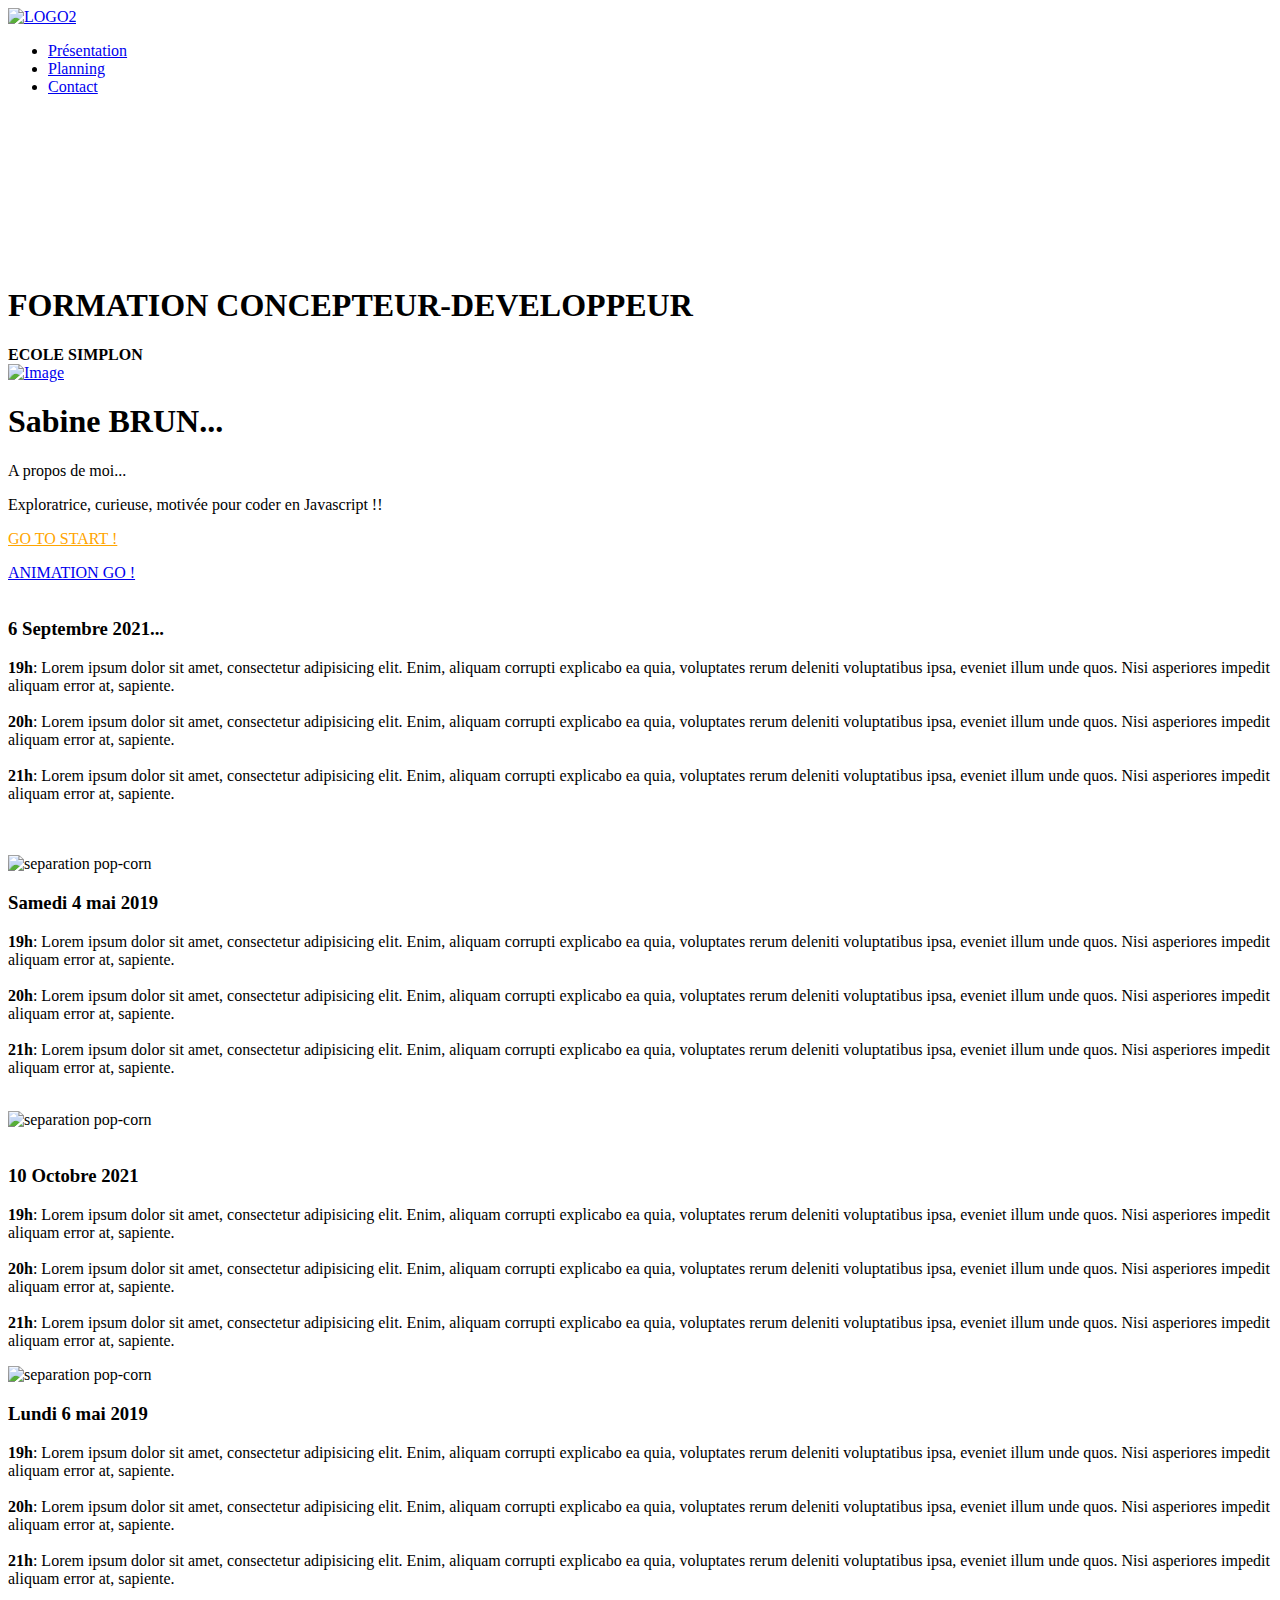
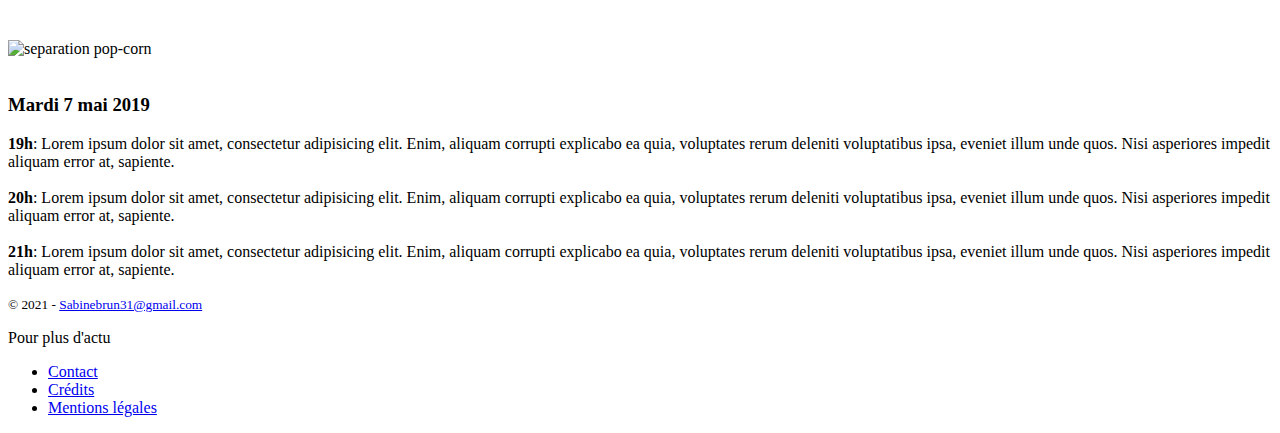
==== index.html @ 503cbb40 "Add files via upload" ====
<!DOCTYPE html>
<html lang="fr">

<head>
    <meta charset="UTF-8" />
    <title> Site Sabine BRUN</title>
<meta http-equiv="X-UA-Compatible" content="IE=edge">


    <!--- lien vers feuilles de style, normalize: pour mettre les parametres des navigateurs à zéro--->

    <link rel="stylesheet" href="https://use.fontawesome.com/releases/v5.7.1/css/all.css" integrity="sha384-fnmOCqbTlWIlj8LyTjo7mOUStjsKC4pOpQbqyi7RrhN7udi9RwhKkMHpvLbHG9Sr" crossorigin="anonymous">

    <!--    script bootstrap-->

    <link rel="stylesheet" href="https://stackpath.bootstrapcdn.com/bootstrap/4.3.0/css/bootstrap.min.css" integrity="sha384-PDle/QlgIONtM1aqA2Qemk5gPOE7wFq8+Em+G/hmo5Iq0CCmYZLv3fVRDJ4MMwEA" crossorigin="anonymous">

    <link rel="stylesheet" type="text/css" href="https://cdn.jsdelivr.net/npm/cookieconsent@3/build/cookieconsent.min.css" />


    <!----csript pour les icones--->

    <meta name="viewport" content="width=device-width, initial-scale=1.0" />
    <link href="css/bootstrap.min.css" rel="stylesheet">
	<link href="styles/main.css" rel="stylesheet">
	
    <link rel="stylesheet" href="css/blog_style.css">
    
    <!--[if lt IE 9]>
 <script
src="https://cdnjs.cloudflare.com/ajax/libs/html5shiv/3.7.3/html5shiv.min.js">
</script>

<![endif]-->



    <link rel="stylesheet" href="css/blog_style.css" />

<script src="https://cdn.jsdelivr.net/npm/cookieconsent@3/build/cookieconsent.min.js"></script>

</head>

<body .index>

    <!------------------------------------------  *** HEADER / background *** ---------------------------------------------------->



    <!------------------------------------------  ** MENU FIXE/ conteneur ** ---------------------------------------------------->

    <header>

        <div class="headerfixe container">



            <div class="row">


                <!--     logo gauche      -->
                <nav class="col" id="headerlogo">
                    <a href="#"><img class="bouton1" src="./IMG/logosabinebrun.png" alt="LOGO2" height="50" title="Accueil"></a>
                </nav>

                <!--menu-->
                <div class="col">
                    <nav id="menu">
                        <ul class="flex">
                            <li class="actif"><a href="presentation.html">
                                    Présentation
                                </a></li>

                            <li><a href="Portfolio.html">
                                    Planning
                                </a>
                            </li>

                            <li><a href="contact.html">
                            Contact
                            </a></li>

                           
                        </ul>

                    </nav>


                </div>
            </div>

        </div>

        <!------------------------------------------ ** EN TETE ACCUEIL/ conteneur ** ---------------------------------------------------->




        <div class="container fond-video">
<div class="row">

            <!--     video  -->

            <video loop="true" autoplay="true" control muted>
                <source src="video/Ink.mp4" type="video/mp4"/>
            </video>


            <!--      texte sur video  -->

            <div class="col-8 entete titre ">


                <h1 id="toulouse">FORMATION CONCEPTEUR-DEVELOPPEUR</h1>

                <strong id="edition2019">ECOLE SIMPLON</strong><br>
               

            </div>

</div>
        </div>

    </header>
<!--

    -------------------------------INTRO ** --------------------------------------------------
-->

    <div class=" col-12 intro container">
        <div class="row introtexte">
        

                
 
			<div class="profile-page">
				<div class="wrapper">
					<!--------<div class="page-header page-header-small" filter-color="black">
						<div class="page-header-image" data-parallax="true" style="background-image: url('images/TOULOUSE/TOULOUSE1NOIRBLANC.png');"></div>
						<div class="container">------>
							<div class="content-center">
								<div class="cc-profile-image"><a href="#"><img src="./IMG/portrait-sABINE-JPEG.jpg" alt="Image" /></a></div>
								
            <h1>Sabine BRUN... </h1>
								<div class="h2 title">A propos de moi...</div>
								<p class="category text-white sous-logo">Exploratrice, curieuse, motivée pour coder en Javascript !!</p>
								<p class="category text-white">  <a style="color:orange;" class="bouton-stage smooth-scroll" href="#apropos">GO TO START ! </a></p>
								<a target="_blank" class="btn btn-primary" href="./video/Portraitparticules.mp4" data-aos="zoom-in" data-aos-anchor="data-aos-anchor">ANIMATION GO !</a>
							</div>
						</div>
						<!--LOGO RESEAUX SOCIAUX     -->
						<!-----<div class="section">
							<div class="container">
								<div class="button-container"><a class="btn btn-default btn-round btn-lg btn-icon" href="https://www.linkedin.com/in/sabine-brun-38a493120/" rel="tooltip" title="Mon Linkedin" target="_blank"><i style="margin-top: 10px; font-size:35px;" class="fab fa-linkedin"></i></a></div>
							</div>
						</div>---->
					</div>
			
			</div>
    </div>
			<!-------<div class="section" id="apropos">
				<div class="container">
					<div class="card" data-aos="fade-up" data-aos-offset="10">
						<div class="row">
							<div class="col-lg-6 col-md-12">
								<div class="card-body">
									<div class="h4 mt-0 title">À Propos de moi ...</div>
									<p>Bonjour ! Je suis Sabine BRUN-AOUDIA, je viens d'obtenir mon diplôme de niveau III, en tant qu'infographiste, métiers du webdesign avec AP FORMATION.</p>
								
									<p>Au terme de cette formation, j'ai acquis des compétences en :
									</p>
									<p>
										<strong> HTML5, CSS3, Bootstrap, Wordpress, Prestashop, Javascript, SQL/mySQL, PHP, Java Script, SEO-SMO Réseaux Sociaux</strong></p>

								</div>
							</div>
							<div class="col-lg-6 col-md-12">
								<div class="card-body">
									<div class="h4 mt-0 title">Recherche d'un nouvel emploi en Développement WEB, création de sites Web</div>
									
									<div class="h4 mt-0 title">Coordonnées</div>
									<div class="row">
										<div class="col-sm-4"><strong class="text-uppercase">Age:</strong></div>
										<div class="col-sm-8">46</div>
									</div>
									<div class="row mt-3">
										<div class="col-sm-4"><strong class="text-uppercase">Email:</strong></div>
										<div class="col-sm-8">sabinebrun31@gmail.com</div>
									</div>
									<div class="row mt-3">
										<div class="col-sm-4"><strong class="text-uppercase">Tel:</strong></div>
										<div class="col-sm-8">06 24 17 78 54</div>
									</div>
									<div class="row mt-3">
										<div class="col-sm-4"><strong class="text-uppercase">Adresse:</strong></div>
										<div class="col-sm-8">31770 COLOMIERS</div>
									</div>
                                 
								</div>
							</div>
						</div>
					</div>
				</div>
			</div>
			<div class="section" id="competences">
				<div class="container">
					<div class="h4 text-center mb-4 title">Compétences</div>
					<div class="card" data-aos="fade-up" data-aos-anchor-placement="top-bottom">
						<div class="card-body">
							<div class="row">
								<div class="col-md-6">
									<div class="progress-container progress-primary"><span class="progress-badge">HTML5</span>
										<div class="progress">
											<div class="progress-bar progress-bar-primary" data-aos="progress-full" data-aos-offset="10" data-aos-duration="2000" role="progressbar" aria-valuenow="98" aria-valuemin="0" aria-valuemax="100" style="width: 80%;"></div><span class="progress-value">80%</span>
										</div>
									</div>
								</div>
								<div class="col-md-6">
									<div class="progress-container progress-primary"><span class="progress-badge">CSS3</span>
										<div class="progress">
											<div class="progress-bar progress-bar-primary" data-aos="progress-full" data-aos-offset="10" data-aos-duration="2000" role="progressbar" aria-valuenow="60" aria-valuemin="0" aria-valuemax="100" style="width: 80%;"></div><span class="progress-value">80%</span>
										</div>
									</div>
								</div>


							</div>
							<div class="row">
								<div class="col-md-6">
									<div class="progress-container progress-primary"><span class="progress-badge">Responsive</span>
										<div class="progress">
											<div class="progress-bar progress-bar-primary" data-aos="progress-full" data-aos-offset="10" data-aos-duration="2000" role="progressbar" aria-valuenow="60" aria-valuemin="0" aria-valuemax="100" style="width: 70%;"></div><span class="progress-value">70%</span>
										</div>
									</div>
								</div>
								<div class="col-md-6">
									<div class="progress-container progress-primary"><span class="progress-badge">Bootstrap</span>
										<div class="progress">
											<div class="progress-bar progress-bar-primary" data-aos="progress-full" data-aos-offset="10" data-aos-duration="2000" role="progressbar" aria-valuenow="60" aria-valuemin="0" aria-valuemax="100" style="width: 60%;"></div><span class="progress-value">60%</span>
										</div>
									</div>
								</div>

							</div>
							<div class="row">

								<div class="col-md-6">
									<div class="progress-container progress-primary"><span class="progress-badge">Wordpress</span>
										<div class="progress">
											<div class="progress-bar progress-bar-primary" data-aos="progress-full" data-aos-offset="10" data-aos-duration="2000" role="progressbar" aria-valuenow="80" aria-valuemin="0" aria-valuemax="100" style="width: 90%;"></div><span class="progress-value">90%</span>
										</div>
									</div>
								</div>
								<div class="col-md-6">
									<div class="progress-container progress-primary"><span class="progress-badge">Javascript</span>
										<div class="progress">
											<div class="progress-bar progress-bar-primary" data-aos="progress-full" data-aos-offset="10" data-aos-duration="2000" role="progressbar" aria-valuenow="50" aria-valuemin="0" aria-valuemax="100" style="width: 60%;"></div><span class="progress-value">60%</span>
										</div>
									</div>
								</div>
							</div>
							<div class="row">
								<div class="col-md-6">
									<div class="progress-container progress-primary"><span class="progress-badge">SQL / MySQL</span>
										<div class="progress">
											<div class="progress-bar progress-bar-primary" data-aos="progress-full" data-aos-offset="10" data-aos-duration="2000" role="progressbar" aria-valuenow="60" aria-valuemin="0" aria-valuemax="100" style="width: 50%;"></div><span class="progress-value">50%</span>
										</div>
									</div>
								</div>
								<div class="col-md-6">
									<div class="progress-container progress-primary"><span class="progress-badge">PHP</span>
										<div class="progress">
											<div class="progress-bar progress-bar-primary" data-aos="progress-full" data-aos-offset="10" data-aos-duration="2000" role="progressbar" aria-valuenow="60" aria-valuemin="0" aria-valuemax="100" style="width: 0%;"></div><span class="progress-value">En cours</span>
										</div>
									</div>
								</div>
								
							</div>
							<div class="row">
								<div class="col-md-6">
									<div class="progress-container progress-primary"><span class="progress-badge">Réseaux sociaux</span>
										<div class="progress">
											<div class="progress-bar progress-bar-primary" data-aos="progress-full" data-aos-offset="10" data-aos-duration="2000" role="progressbar" aria-valuenow="60" aria-valuemin="0" aria-valuemax="100" style="width: 50%;"></div><span class="progress-value">50%</span>
										</div>
									</div>
								</div><div class="col-md-6"></div>
								</div>
						</div>
						<!--fin card-body-->
                    </div>
            </div>

        </div>
    </div>


    <!--background-->

    <div class="background">
        <!------------------------------------------ ***PAGE*** ---------------------------------------------------->





        <main class=" programmation container">


            <!--article 1-->


            <article class="row">

                <div class="img col">



                    <img src="./IMG/IMG/img/" alt="" height="250px">
                </div>


                <div class="col date">

                    <h3> 6 Septembre 2021... </h3>

                    <p>
                        <strong>19h</strong>: Lorem ipsum dolor sit amet, consectetur adipisicing elit. Enim, aliquam corrupti explicabo ea quia, voluptates rerum deleniti voluptatibus ipsa, eveniet illum unde quos. Nisi asperiores impedit aliquam error at, sapiente.<br><br>
                        <strong>20h</strong>: Lorem ipsum dolor sit amet, consectetur adipisicing elit. Enim, aliquam corrupti explicabo ea quia, voluptates rerum deleniti voluptatibus ipsa, eveniet illum unde quos. Nisi asperiores impedit aliquam error at, sapiente.<br><br>
                        <strong>21h</strong>: Lorem ipsum dolor sit amet, consectetur adipisicing elit. Enim, aliquam corrupti explicabo ea quia, voluptates rerum deleniti voluptatibus ipsa, eveniet illum unde quos. Nisi asperiores impedit aliquam error at, sapiente.<br><br>
                        <br>
                    </p>

                </div>

            </article>

            <div class="container separation">

                <img src="" alt="separation pop-corn" height="100px">

            </div>



            <!--article 2-->

            <article class="row">


                <div class="col date">

                    <h3> Samedi 4 mai 2019 </h3>

                    <p>
                        <strong>19h</strong>: Lorem ipsum dolor sit amet, consectetur adipisicing elit. Enim, aliquam corrupti explicabo ea quia, voluptates rerum deleniti voluptatibus ipsa, eveniet illum unde quos. Nisi asperiores impedit aliquam error at, sapiente.<br><br>
                        <strong>20h</strong>: Lorem ipsum dolor sit amet, consectetur adipisicing elit. Enim, aliquam corrupti explicabo ea quia, voluptates rerum deleniti voluptatibus ipsa, eveniet illum unde quos. Nisi asperiores impedit aliquam error at, sapiente.<br><br>
                        <strong>21h</strong>: Lorem ipsum dolor sit amet, consectetur adipisicing elit. Enim, aliquam corrupti explicabo ea quia, voluptates rerum deleniti voluptatibus ipsa, eveniet illum unde quos. Nisi asperiores impedit aliquam error at, sapiente.</p>

                </div>


                <div class="img col">
                    <img src="./IMG/TOULOUSE/TOULOUSE2.png" alt="" height="250px">
                </div>

            </article>

            <div class="container separation">

                <img src="./IMG/6284.jpg" alt="separation pop-corn" height="100px">

            </div>


            <!--article 3   DIMANCHE-->


            <article class="row">

                <div class="img col">
                    <img src="./IMG/TOULOUSE/TOULOUSE1NOIRBLANC.png" alt="" height="250px">
                </div>


                <div class="col date">

                    <h3> 10 Octobre 2021  </h3>

                    <p>
                        <strong>19h</strong>: Lorem ipsum dolor sit amet, consectetur adipisicing elit. Enim, aliquam corrupti explicabo ea quia, voluptates rerum deleniti voluptatibus ipsa, eveniet illum unde quos. Nisi asperiores impedit aliquam error at, sapiente.<br><br>
                        <strong>20h</strong>: Lorem ipsum dolor sit amet, consectetur adipisicing elit. Enim, aliquam corrupti explicabo ea quia, voluptates rerum deleniti voluptatibus ipsa, eveniet illum unde quos. Nisi asperiores impedit aliquam error at, sapiente.<br><br>
                        <strong>21h</strong>: Lorem ipsum dolor sit amet, consectetur adipisicing elit. Enim, aliquam corrupti explicabo ea quia, voluptates rerum deleniti voluptatibus ipsa, eveniet illum unde quos. Nisi asperiores impedit aliquam error at, sapiente.
                        <br>
                    </p>

                </div>

            </article>

            <div class="container separation">

                <img src="./IMG/TOULOUSE/toulouse6.png" alt="separation pop-corn" height="100px">

            </div>



            <!--article 4-->

            <article class="row">


                <div class="col date">

                    <h3> Lundi 6 mai 2019 </h3>

                    <p>
                        <strong>19h</strong>: Lorem ipsum dolor sit amet, consectetur adipisicing elit. Enim, aliquam corrupti explicabo ea quia, voluptates rerum deleniti voluptatibus ipsa, eveniet illum unde quos. Nisi asperiores impedit aliquam error at, sapiente.<br><br>
                        <strong>20h</strong>: Lorem ipsum dolor sit amet, consectetur adipisicing elit. Enim, aliquam corrupti explicabo ea quia, voluptates rerum deleniti voluptatibus ipsa, eveniet illum unde quos. Nisi asperiores impedit aliquam error at, sapiente.<br><br>
                        <strong>21h</strong>: Lorem ipsum dolor sit amet, consectetur adipisicing elit. Enim, aliquam corrupti explicabo ea quia, voluptates rerum deleniti voluptatibus ipsa, eveniet illum unde quos. Nisi asperiores impedit aliquam error at, sapiente.<br><br>
                    </p>

                </div>


                <div class="img col">
                    <img src="./img/place-st-george/placestgeorges4.jpg" alt="" height="250px">
                </div>

            </article>

            <div class="container separation">

                <img src=".//IMG/map-tlse.jpg" alt="separation pop-corn" height="100px">

            </div>

            <!--article 5-->


            <article class="row">

                <div class="img col">
                    <img src="./IMG/img/place-st-george/placestgeorges5.jpg" alt="" height="250px">
                </div>


                <div class="col date">

                    <h3> Mardi 7 mai 2019 </h3>

                    <p>
                        <strong>19h</strong>: Lorem ipsum dolor sit amet, consectetur adipisicing elit. Enim, aliquam corrupti explicabo ea quia, voluptates rerum deleniti voluptatibus ipsa, eveniet illum unde quos. Nisi asperiores impedit aliquam error at, sapiente.<br><br>
                        <strong>20h</strong>: Lorem ipsum dolor sit amet, consectetur adipisicing elit. Enim, aliquam corrupti explicabo ea quia, voluptates rerum deleniti voluptatibus ipsa, eveniet illum unde quos. Nisi asperiores impedit aliquam error at, sapiente.<br><br>
                        <strong>21h</strong>: Lorem ipsum dolor sit amet, consectetur adipisicing elit. Enim, aliquam corrupti explicabo ea quia, voluptates rerum deleniti voluptatibus ipsa, eveniet illum unde quos. Nisi asperiores impedit aliquam error at, sapiente.
                    </p>

                </div>

            </article>


        </main>





        <!------------------------------------------ ***FIN ***** PIED DE PAGE*** ---------------------------------------------------->
        <div class="sallecine">
           
           <div class="espace">
               
           </div>
           
           
           
            <div class="container" id="pieddepage">
                <footer class="conteneur">
                    <div id="pied" class="flex">
                        <small>&copy; 2021 - <a href="mail to:adressemail@gmail.com">Sabinebrun31@gmail.com</a></small>

                        <nav id="socialmedia">

                            <div class="boutonsocial bouton1">
                                <a href="https://www.facebook.com/aoudiasabine"> <i class="fab fa-facebook-square" title="Mon compte facebook"></i></a>
                            </div>

                            <div id="suivezmoi">
                                <p>Pour plus d'actu</p>
                            </div>

                            <div class="boutonsocial bouton1">
                                <a href="./https://www.instagram.com/sabimages31/"> <i class="fab fa-instagram" title="Mon compte instagram"></i></a>
                            </div>



                        </nav>



                        <nav id="menu-pied">
                            <ul>
                                <li><a href="contact.html">Contact</a></li>
                                <li><a href="#">Crédits</a></li>
                                <li><a href="#">Mentions légales</a></li>
                            </ul>
                        </nav>
                    </div>
                </footer>

            </div>





        </div>
        <!--fin bakcground salle de ciné-->

    </div> <!-- fin div background-->

    
      <script>
window.addEventListener("load", function(){
window.cookieconsent.initialise({
  "palette": {
    "popup": {
      "background": "#000"
    },
    "button": {
      "background": "#f1d600"
    }
  },
  "position": "top",
  "content": {
    "message": "En poursuivant votre navigation sur ce site, vous acceptez l’utilisation de cookies ou autres traceurs pour vous proposer par exemple, des publicités ciblées adaptés à vos centres d’intérêts et par exemple, réaliser des statistiques de visites.",
    "dismiss": "Ok",
    "link": "En savoir plus",
    "href": "www.cnil.fr/fr/comprendre-le-rgpd"
  }
})});
</script>  
    
    
    
    
    
    
    
    
    
    
    <!------------------------------------------ ***DEBUT**** JAVASCRIPT*** ---------------------------------------------------->

    <!----Inclusion bibliotheque jQuery--->
    <script src="js/jquery-1.12.4.min.js"></script>
    
    <!----Inclusion bibliotheque Bootstrap--->
    <script src="https:.//cdnjs.cloudflare.com/ajax/libs/popper.js/1.14.7/umd/popper.min.js" integrity="sha384-UO2eT0CpHqdSJQ6hJty5KVphtPhzWj9WO1clHTMGa3JDZwrnQq4sF86dIHNDz0W1" crossorigin="anonymous"></script>
    <script src="https:.//stackpath.bootstrapcdn.com/bootstrap/4.3.1/js/bootstrap.min.js" integrity="sha384-JjSmVgyd0p3pXB1rRibZUAYoIIy6OrQ6VrjIEaFf/nJGzIxFDsf4x0xIM+B07jRM" crossorigin="anonymous"></script>



    <!----Inclusion du script personnel--->

    <script src="js/blog_script.js"></script>



    <!------------------------------------------ **FIN**** JAVASCRIPT*** ---------------------------------------------------->

</body>

</html>
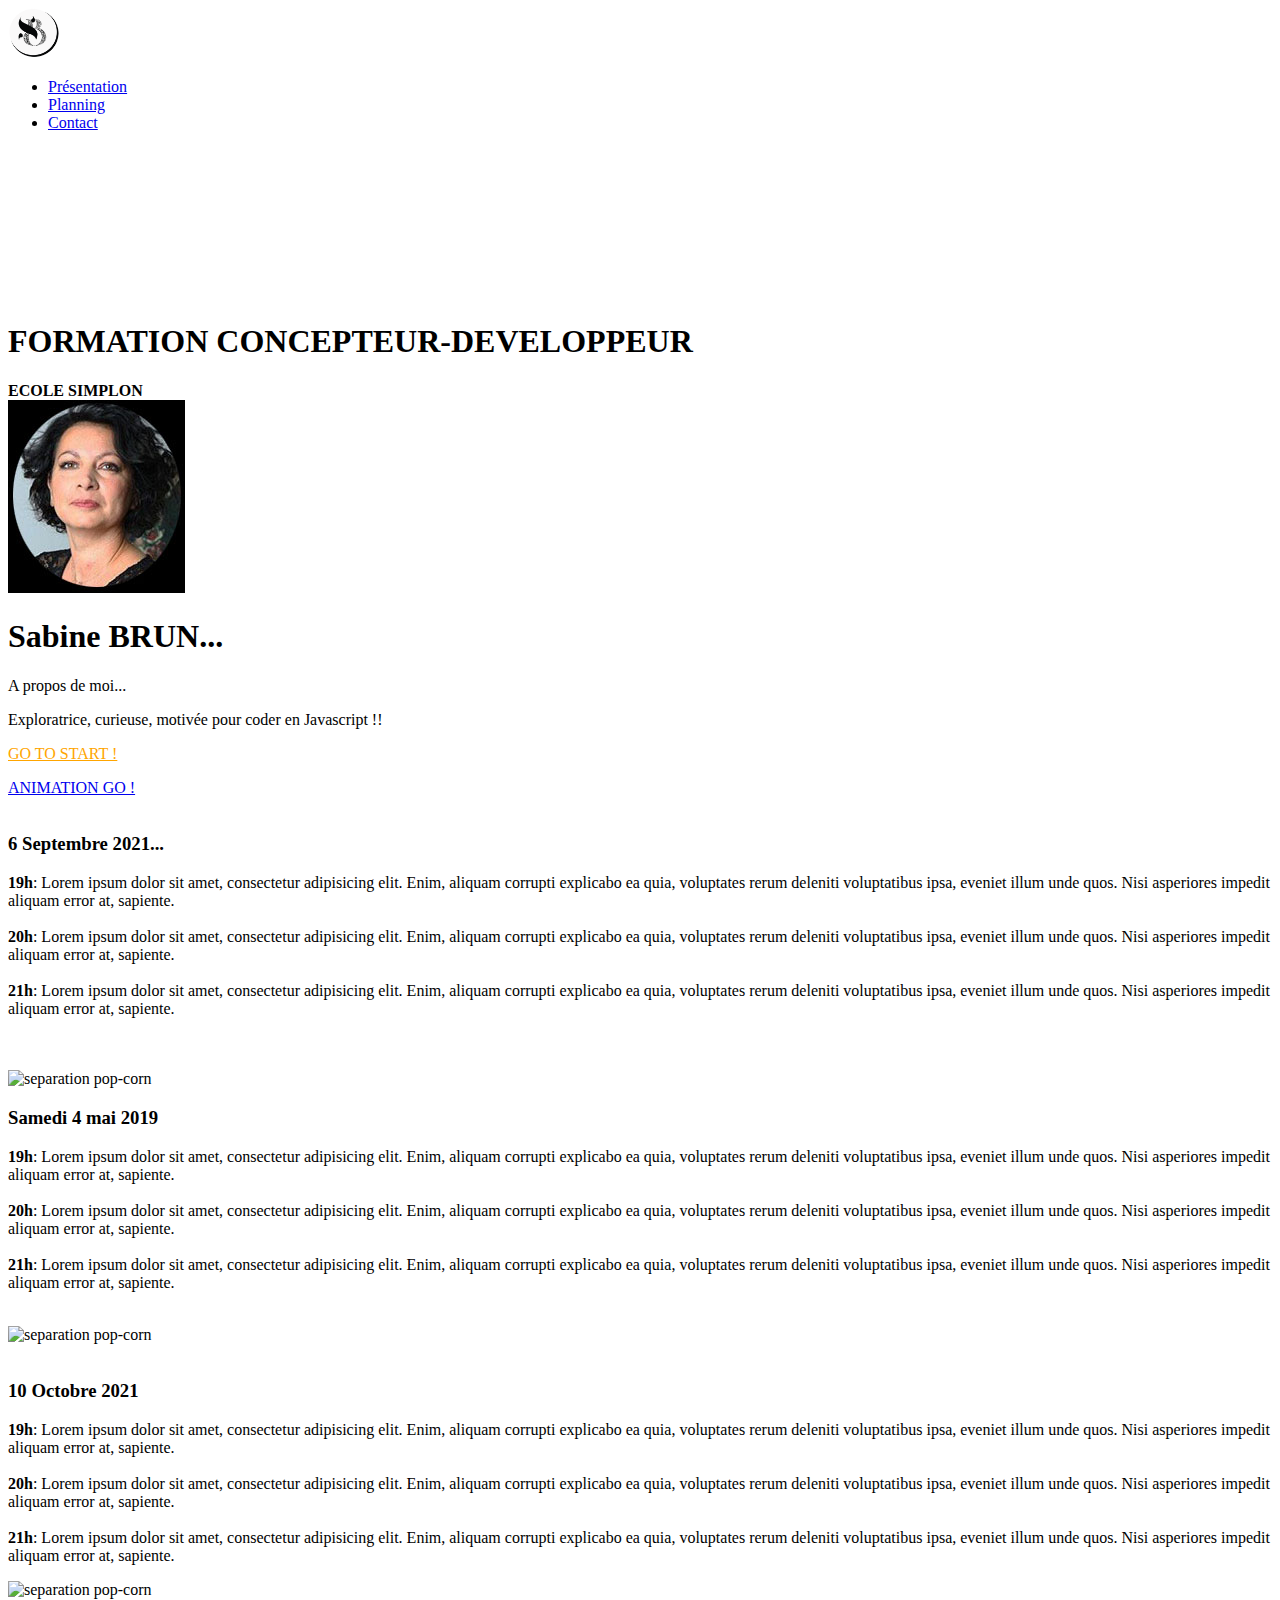
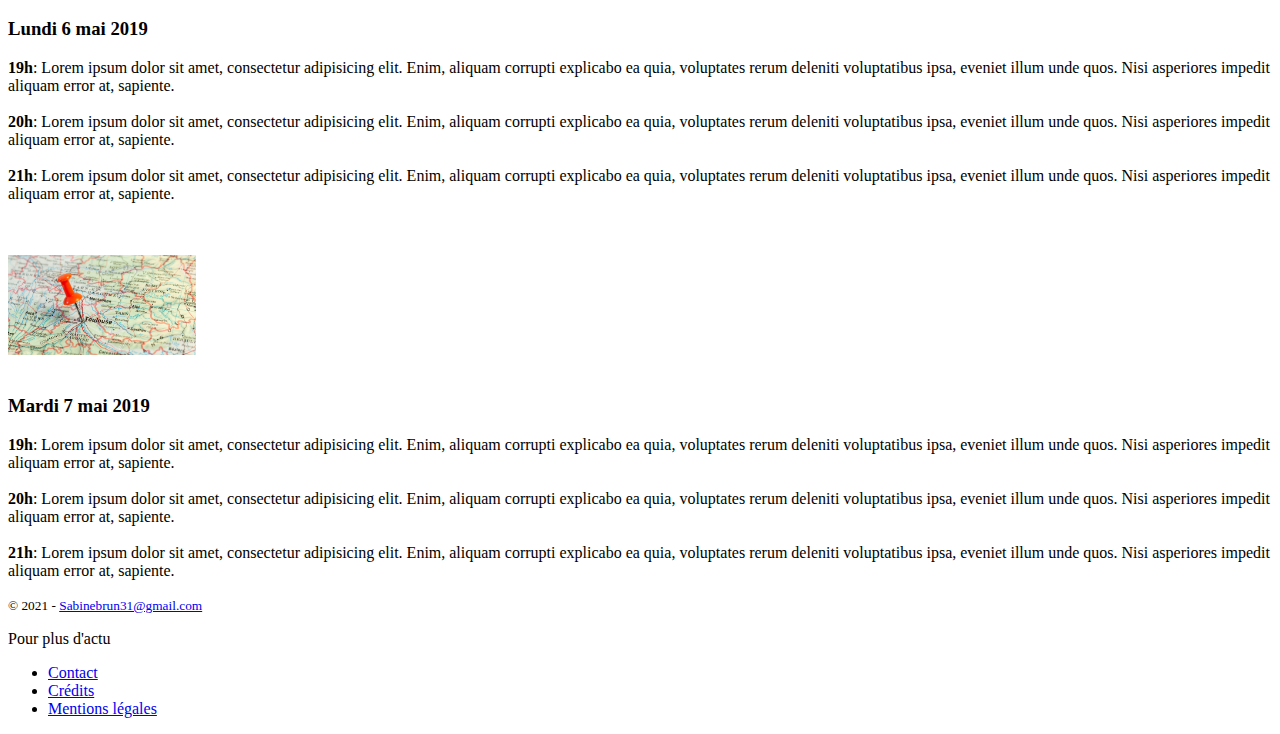
==== commit 6a6ea64b: "Add files via upload" ====
--- a/index.html
+++ b/index.html
@@ -60,7 +60,10 @@
 
                 <!--     logo gauche      -->
                 <nav class="col" id="headerlogo">
-                    <a href="#"><img class="bouton1" src="./IMG/logosabinebrun.png" alt="LOGO2" height="50" title="Accueil"></a>
+				
+                    <a href="#"><img class="bouton1"
+								
+									 src="./logosabinebrun.png" alt="LOGO2" height="50" title="Accueil"></a>
                 </nav>
 
                 <!--menu-->
@@ -102,7 +105,8 @@
             <!--     video  -->
 
             <video loop="true" autoplay="true" control muted>
-                <source src="video/Ink.mp4" type="video/mp4"/>
+				
+                <source src="./Portraitparticules.mp4" type="video/mp4"/>
             </video>
 
 
@@ -139,13 +143,13 @@
 						<div class="page-header-image" data-parallax="true" style="background-image: url('images/TOULOUSE/TOULOUSE1NOIRBLANC.png');"></div>
 						<div class="container">------>
 							<div class="content-center">
-								<div class="cc-profile-image"><a href="#"><img src="./IMG/portrait-sABINE-JPEG.jpg" alt="Image" /></a></div>
+								<div class="cc-profile-image"><a href="#"><img src="./portrait-sABINE-JPEG.jpg" alt="Image" /></a></div>
 								
             <h1>Sabine BRUN... </h1>
 								<div class="h2 title">A propos de moi...</div>
 								<p class="category text-white sous-logo">Exploratrice, curieuse, motivée pour coder en Javascript !!</p>
 								<p class="category text-white">  <a style="color:orange;" class="bouton-stage smooth-scroll" href="#apropos">GO TO START ! </a></p>
-								<a target="_blank" class="btn btn-primary" href="./video/Portraitparticules.mp4" data-aos="zoom-in" data-aos-anchor="data-aos-anchor">ANIMATION GO !</a>
+								<a target="_blank" class="btn btn-primary" href="./Portraitparticules.mp4" data-aos="zoom-in" data-aos-anchor="data-aos-anchor">ANIMATION GO !</a>
 							</div>
 						</div>
 						<!--LOGO RESEAUX SOCIAUX     -->
@@ -315,7 +319,7 @@
 
 
 
-                    <img src="./IMG/IMG/img/" alt="" height="250px">
+                    <img src="./" alt="" height="250px">
                 </div>
 
 
@@ -378,7 +382,7 @@
             <article class="row">
 
                 <div class="img col">
-                    <img src="./IMG/TOULOUSE/TOULOUSE1NOIRBLANC.png" alt="" height="250px">
+                    <img src="./TOULOUSE1NOIRBLANC.png" alt="" height="250px">
                 </div>
 
 
@@ -399,7 +403,7 @@
 
             <div class="container separation">
 
-                <img src="./IMG/TOULOUSE/toulouse6.png" alt="separation pop-corn" height="100px">
+                <img src="./toulouse6.png" alt="separation pop-corn" height="100px">
 
             </div>
 
@@ -424,14 +428,14 @@
 
 
                 <div class="img col">
-                    <img src="./img/place-st-george/placestgeorges4.jpg" alt="" height="250px">
+                    <img src="./placestgeorges4.jpg" alt="" height="250px">
                 </div>
 
             </article>
 
             <div class="container separation">
 
-                <img src=".//IMG/map-tlse.jpg" alt="separation pop-corn" height="100px">
+                <img src="./map-tlse.jpg" alt="separation pop-corn" height="100px">
 
             </div>
 
@@ -441,7 +445,7 @@
             <article class="row">
 
                 <div class="img col">
-                    <img src="./IMG/img/place-st-george/placestgeorges5.jpg" alt="" height="250px">
+                    <img src="./placestgeorges5.jpg" alt="" height="250px">
                 </div>
 
 
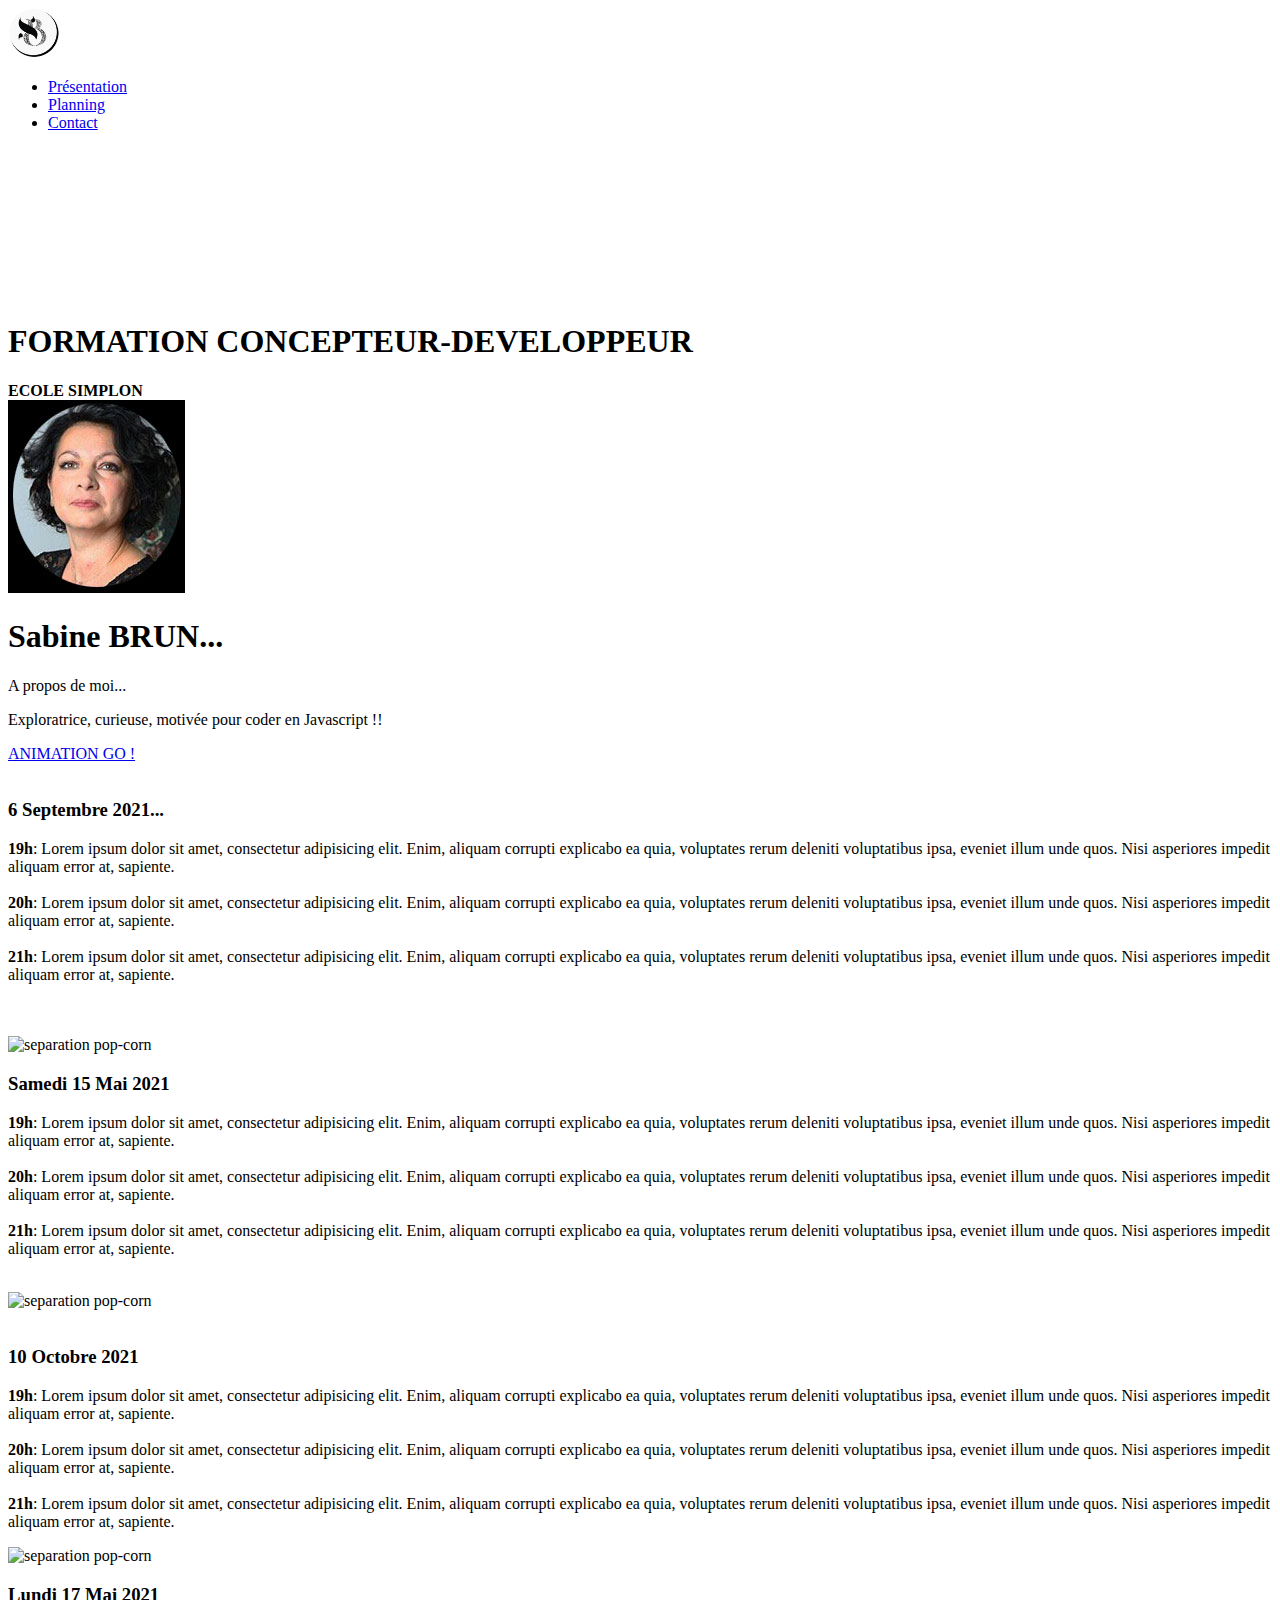
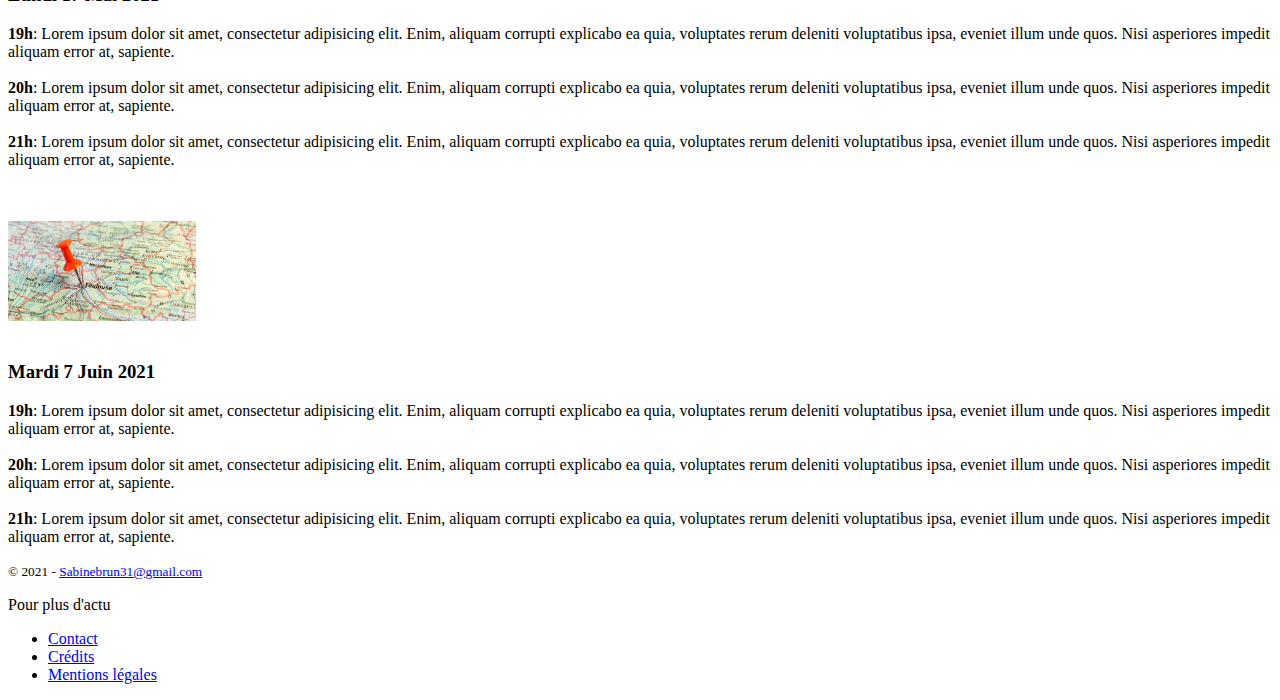
==== commit ee327938: "Add files via upload" ====
--- a/index.html
+++ b/index.html
@@ -63,8 +63,8 @@
 				
                     <a href="#"><img class="bouton1"
 								
-									 src="./logosabinebrun.png" alt="LOGO2" height="50" title="Accueil"></a>
-                </nav>
+				src="logosabinebrun.png" alt="LOGO2" height="50" title="Accueil"></a>
+                </nav
 
                 <!--menu-->
                 <div class="col">
@@ -104,7 +104,8 @@
 
             <!--     video  -->
 
-            <video loop="true" autoplay="true" control muted>
+            <video "control video"
+				   >
 				
                 <source src="./Portraitparticules.mp4" type="video/mp4"/>
             </video>
@@ -148,16 +149,11 @@
             <h1>Sabine BRUN... </h1>
 								<div class="h2 title">A propos de moi...</div>
 								<p class="category text-white sous-logo">Exploratrice, curieuse, motivée pour coder en Javascript !!</p>
-								<p class="category text-white">  <a style="color:orange;" class="bouton-stage smooth-scroll" href="#apropos">GO TO START ! </a></p>
+								<p class="category text-white">  <a style="color:orange;" class="bouton-stage smooth-scroll" href="#apropos"></a></p>
 								<a target="_blank" class="btn btn-primary" href="./Portraitparticules.mp4" data-aos="zoom-in" data-aos-anchor="data-aos-anchor">ANIMATION GO !</a>
 							</div>
 						</div>
-						<!--LOGO RESEAUX SOCIAUX     -->
-						<!-----<div class="section">
-							<div class="container">
-								<div class="button-container"><a class="btn btn-default btn-round btn-lg btn-icon" href="https://www.linkedin.com/in/sabine-brun-38a493120/" rel="tooltip" title="Mon Linkedin" target="_blank"><i style="margin-top: 10px; font-size:35px;" class="fab fa-linkedin"></i></a></div>
-							</div>
-						</div>---->
+			
 					</div>
 			
 			</div>
@@ -353,7 +349,7 @@
 
                 <div class="col date">
 
-                    <h3> Samedi 4 mai 2019 </h3>
+                    <h3> Samedi 15 Mai 2021 </h3>
 
                     <p>
                         <strong>19h</strong>: Lorem ipsum dolor sit amet, consectetur adipisicing elit. Enim, aliquam corrupti explicabo ea quia, voluptates rerum deleniti voluptatibus ipsa, eveniet illum unde quos. Nisi asperiores impedit aliquam error at, sapiente.<br><br>
@@ -364,14 +360,14 @@
 
 
                 <div class="img col">
-                    <img src="./IMG/TOULOUSE/TOULOUSE2.png" alt="" height="250px">
+                    <img src="./TOULOUSE2.png" alt="" height="250px">
                 </div>
 
             </article>
 
             <div class="container separation">
 
-                <img src="./IMG/6284.jpg" alt="separation pop-corn" height="100px">
+                <img src="./6284.jpg" alt="separation pop-corn" height="100px">
 
             </div>
 
@@ -416,7 +412,7 @@
 
                 <div class="col date">
 
-                    <h3> Lundi 6 mai 2019 </h3>
+                    <h3> Lundi 17 Mai 2021 </h3>
 
                     <p>
                         <strong>19h</strong>: Lorem ipsum dolor sit amet, consectetur adipisicing elit. Enim, aliquam corrupti explicabo ea quia, voluptates rerum deleniti voluptatibus ipsa, eveniet illum unde quos. Nisi asperiores impedit aliquam error at, sapiente.<br><br>
@@ -451,7 +447,7 @@
 
                 <div class="col date">
 
-                    <h3> Mardi 7 mai 2019 </h3>
+                    <h3> Mardi 7 Juin 2021 </h3>
 
                     <p>
                         <strong>19h</strong>: Lorem ipsum dolor sit amet, consectetur adipisicing elit. Enim, aliquam corrupti explicabo ea quia, voluptates rerum deleniti voluptatibus ipsa, eveniet illum unde quos. Nisi asperiores impedit aliquam error at, sapiente.<br><br>
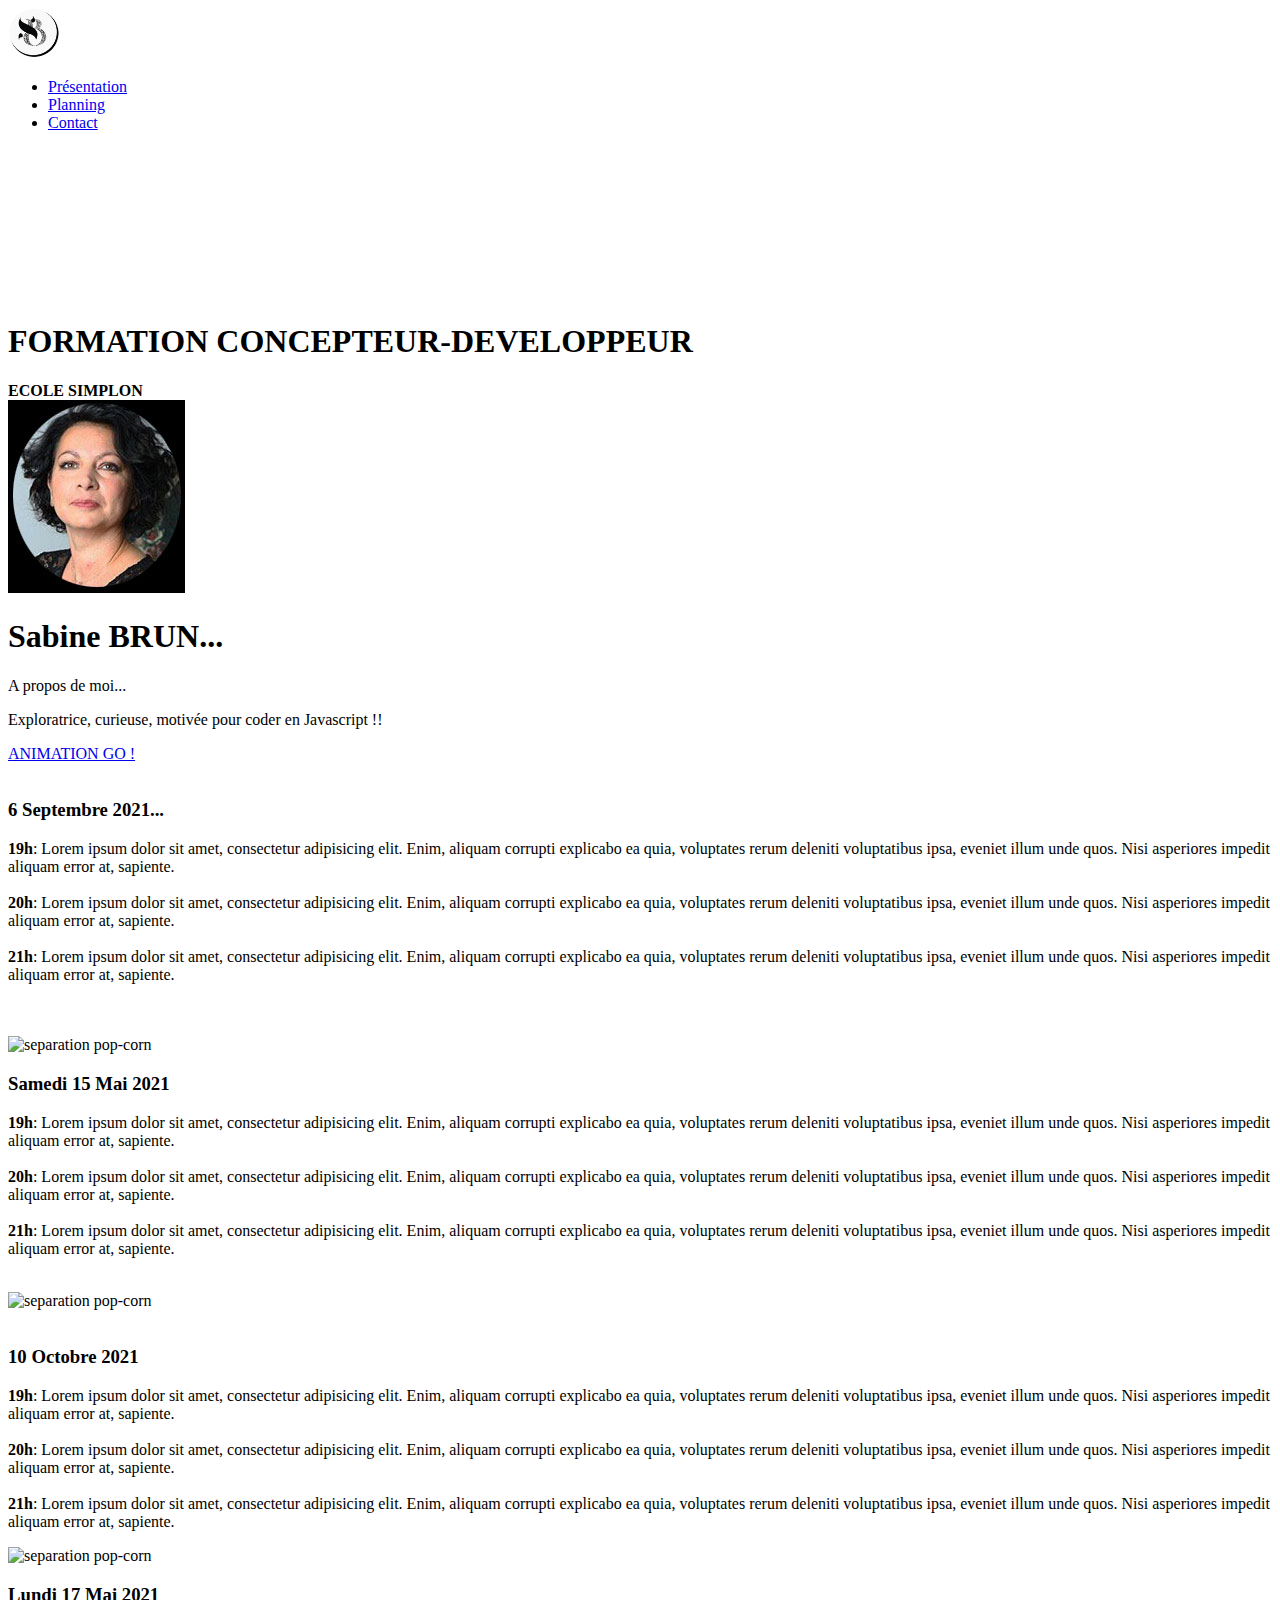
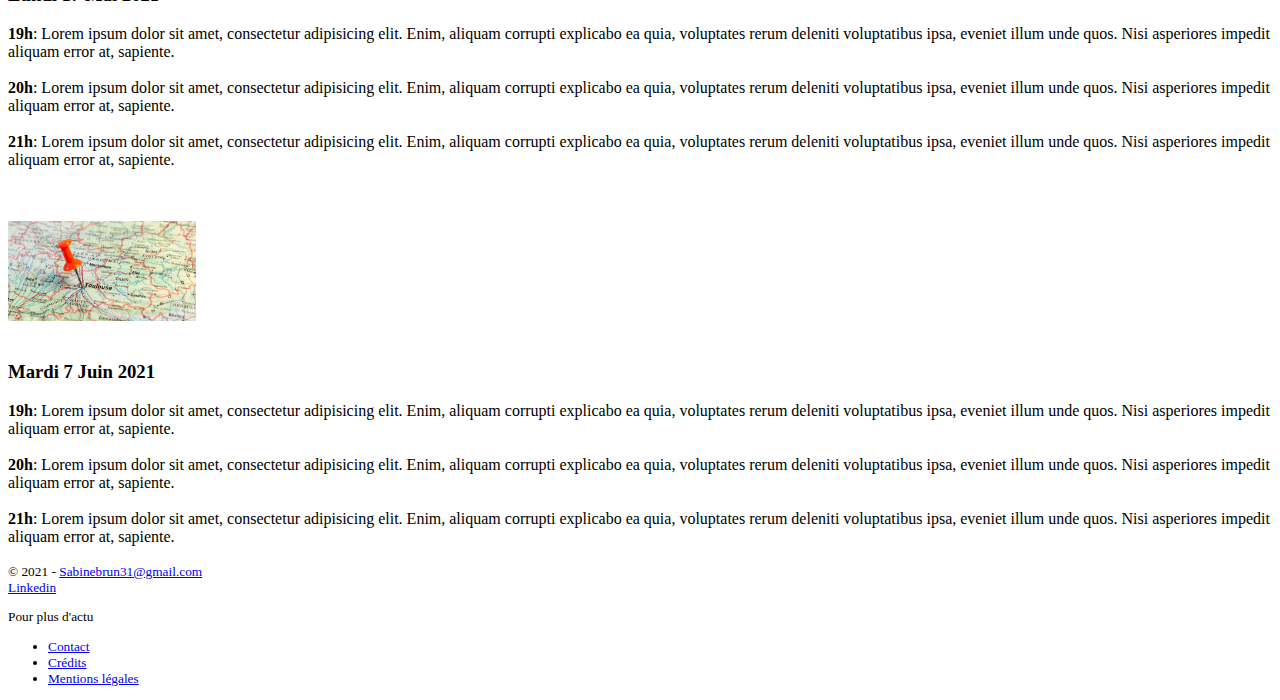
==== commit 864ad3fa: "Add files via upload" ====
--- a/index.html
+++ b/index.html
@@ -64,6 +64,7 @@
                     <a href="#"><img class="bouton1"
 								
 				src="logosabinebrun.png" alt="LOGO2" height="50" title="Accueil"></a>
+					
                 </nav
 
                 <!--menu-->
@@ -478,9 +479,10 @@
             <div class="container" id="pieddepage">
                 <footer class="conteneur">
                     <div id="pied" class="flex">
-                        <small>&copy; 2021 - <a href="mail to:adressemail@gmail.com">Sabinebrun31@gmail.com</a></small>
-
-                        <nav id="socialmedia">
+                        <small>&copy; 2021 - <a href="mail to:adressemail@gmail.com">Sabinebrun31@gmail.com</a>
+							<li>
+					<a href="https://www.linkedin.com/in/sabine-brun-38a493120/" style="float: center;">Linkedin</a>
+              </li>
 
                             <div class="boutonsocial bouton1">
                                 <a href="https://www.facebook.com/aoudiasabine"> <i class="fab fa-facebook-square" title="Mon compte facebook"></i></a>
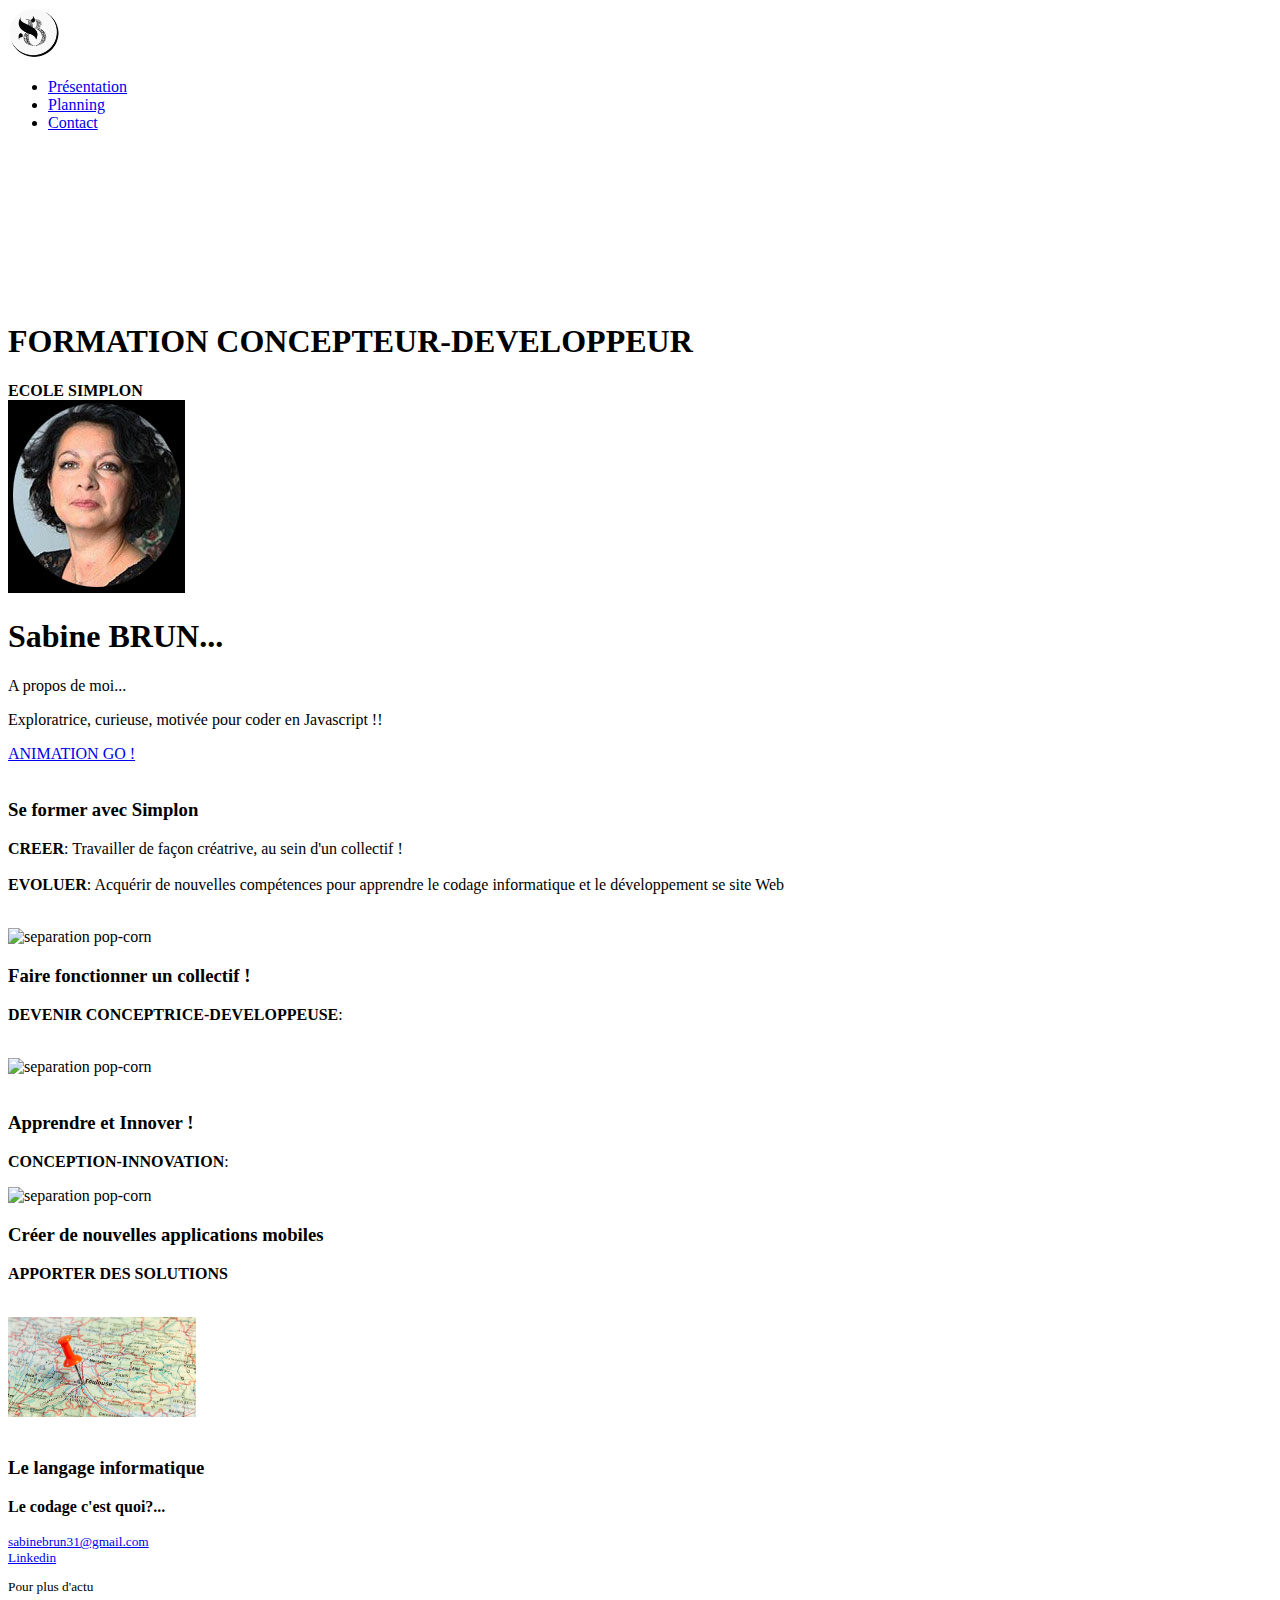
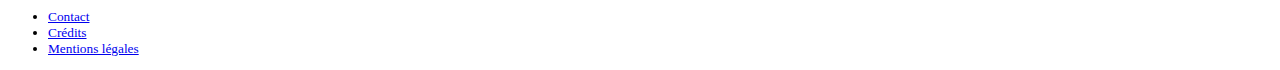
==== commit e2d68c5d: "Add files via upload" ====
--- a/index.html
+++ b/index.html
@@ -322,13 +322,12 @@
 
                 <div class="col date">
 
-                    <h3> 6 Septembre 2021... </h3>
+                    <h3>Se former avec Simplon  </h3>
 
                     <p>
-                        <strong>19h</strong>: Lorem ipsum dolor sit amet, consectetur adipisicing elit. Enim, aliquam corrupti explicabo ea quia, voluptates rerum deleniti voluptatibus ipsa, eveniet illum unde quos. Nisi asperiores impedit aliquam error at, sapiente.<br><br>
-                        <strong>20h</strong>: Lorem ipsum dolor sit amet, consectetur adipisicing elit. Enim, aliquam corrupti explicabo ea quia, voluptates rerum deleniti voluptatibus ipsa, eveniet illum unde quos. Nisi asperiores impedit aliquam error at, sapiente.<br><br>
-                        <strong>21h</strong>: Lorem ipsum dolor sit amet, consectetur adipisicing elit. Enim, aliquam corrupti explicabo ea quia, voluptates rerum deleniti voluptatibus ipsa, eveniet illum unde quos. Nisi asperiores impedit aliquam error at, sapiente.<br><br>
-                        <br>
+                        <strong>CREER</strong>: Travailler de façon créatrive, au sein d'un collectif ! <br><br>
+                        <strong>EVOLUER</strong>: Acquérir de nouvelles compétences pour apprendre le codage informatique et le développement se site Web <br><br>
+                      
                     </p>
 
                 </div>
@@ -350,12 +349,10 @@
 
                 <div class="col date">
 
-                    <h3> Samedi 15 Mai 2021 </h3>
+                    <h3> Faire fonctionner un collectif !</h3>
 
                     <p>
-                        <strong>19h</strong>: Lorem ipsum dolor sit amet, consectetur adipisicing elit. Enim, aliquam corrupti explicabo ea quia, voluptates rerum deleniti voluptatibus ipsa, eveniet illum unde quos. Nisi asperiores impedit aliquam error at, sapiente.<br><br>
-                        <strong>20h</strong>: Lorem ipsum dolor sit amet, consectetur adipisicing elit. Enim, aliquam corrupti explicabo ea quia, voluptates rerum deleniti voluptatibus ipsa, eveniet illum unde quos. Nisi asperiores impedit aliquam error at, sapiente.<br><br>
-                        <strong>21h</strong>: Lorem ipsum dolor sit amet, consectetur adipisicing elit. Enim, aliquam corrupti explicabo ea quia, voluptates rerum deleniti voluptatibus ipsa, eveniet illum unde quos. Nisi asperiores impedit aliquam error at, sapiente.</p>
+                        <strong>DEVENIR CONCEPTRICE-DEVELOPPEUSE</strong>: </p>
 
                 </div>
 
@@ -385,13 +382,10 @@
 
                 <div class="col date">
 
-                    <h3> 10 Octobre 2021  </h3>
+                    <h3>Apprendre et Innover !  </h3>
 
                     <p>
-                        <strong>19h</strong>: Lorem ipsum dolor sit amet, consectetur adipisicing elit. Enim, aliquam corrupti explicabo ea quia, voluptates rerum deleniti voluptatibus ipsa, eveniet illum unde quos. Nisi asperiores impedit aliquam error at, sapiente.<br><br>
-                        <strong>20h</strong>: Lorem ipsum dolor sit amet, consectetur adipisicing elit. Enim, aliquam corrupti explicabo ea quia, voluptates rerum deleniti voluptatibus ipsa, eveniet illum unde quos. Nisi asperiores impedit aliquam error at, sapiente.<br><br>
-                        <strong>21h</strong>: Lorem ipsum dolor sit amet, consectetur adipisicing elit. Enim, aliquam corrupti explicabo ea quia, voluptates rerum deleniti voluptatibus ipsa, eveniet illum unde quos. Nisi asperiores impedit aliquam error at, sapiente.
-                        <br>
+                        <strong>CONCEPTION-INNOVATION</strong>: 
                     </p>
 
                 </div>
@@ -413,12 +407,10 @@
 
                 <div class="col date">
 
-                    <h3> Lundi 17 Mai 2021 </h3>
+                    <h3>Créer de nouvelles applications mobiles </h3>
 
                     <p>
-                        <strong>19h</strong>: Lorem ipsum dolor sit amet, consectetur adipisicing elit. Enim, aliquam corrupti explicabo ea quia, voluptates rerum deleniti voluptatibus ipsa, eveniet illum unde quos. Nisi asperiores impedit aliquam error at, sapiente.<br><br>
-                        <strong>20h</strong>: Lorem ipsum dolor sit amet, consectetur adipisicing elit. Enim, aliquam corrupti explicabo ea quia, voluptates rerum deleniti voluptatibus ipsa, eveniet illum unde quos. Nisi asperiores impedit aliquam error at, sapiente.<br><br>
-                        <strong>21h</strong>: Lorem ipsum dolor sit amet, consectetur adipisicing elit. Enim, aliquam corrupti explicabo ea quia, voluptates rerum deleniti voluptatibus ipsa, eveniet illum unde quos. Nisi asperiores impedit aliquam error at, sapiente.<br><br>
+                        <strong>APPORTER DES SOLUTIONS </strong>
                     </p>
 
                 </div>
@@ -448,12 +440,10 @@
 
                 <div class="col date">
 
-                    <h3> Mardi 7 Juin 2021 </h3>
+                    <h3>Le langage informatique </h3>
 
                     <p>
-                        <strong>19h</strong>: Lorem ipsum dolor sit amet, consectetur adipisicing elit. Enim, aliquam corrupti explicabo ea quia, voluptates rerum deleniti voluptatibus ipsa, eveniet illum unde quos. Nisi asperiores impedit aliquam error at, sapiente.<br><br>
-                        <strong>20h</strong>: Lorem ipsum dolor sit amet, consectetur adipisicing elit. Enim, aliquam corrupti explicabo ea quia, voluptates rerum deleniti voluptatibus ipsa, eveniet illum unde quos. Nisi asperiores impedit aliquam error at, sapiente.<br><br>
-                        <strong>21h</strong>: Lorem ipsum dolor sit amet, consectetur adipisicing elit. Enim, aliquam corrupti explicabo ea quia, voluptates rerum deleniti voluptatibus ipsa, eveniet illum unde quos. Nisi asperiores impedit aliquam error at, sapiente.
+                        <strong>Le codage c'est quoi?...</strong>
                     </p>
 
                 </div>
@@ -479,8 +469,13 @@
             <div class="container" id="pieddepage">
                 <footer class="conteneur">
                     <div id="pied" class="flex">
-                        <small>&copy; 2021 - <a href="mail to:adressemail@gmail.com">Sabinebrun31@gmail.com</a>
+                        <small>
+							
+							<a class="mail" href="mailto:sabinebrun31@gmail.com">sabinebrun31@gmail.com</a>
+							
+						
 							<li>
+							
 					<a href="https://www.linkedin.com/in/sabine-brun-38a493120/" style="float: center;">Linkedin</a>
               </li>
 
